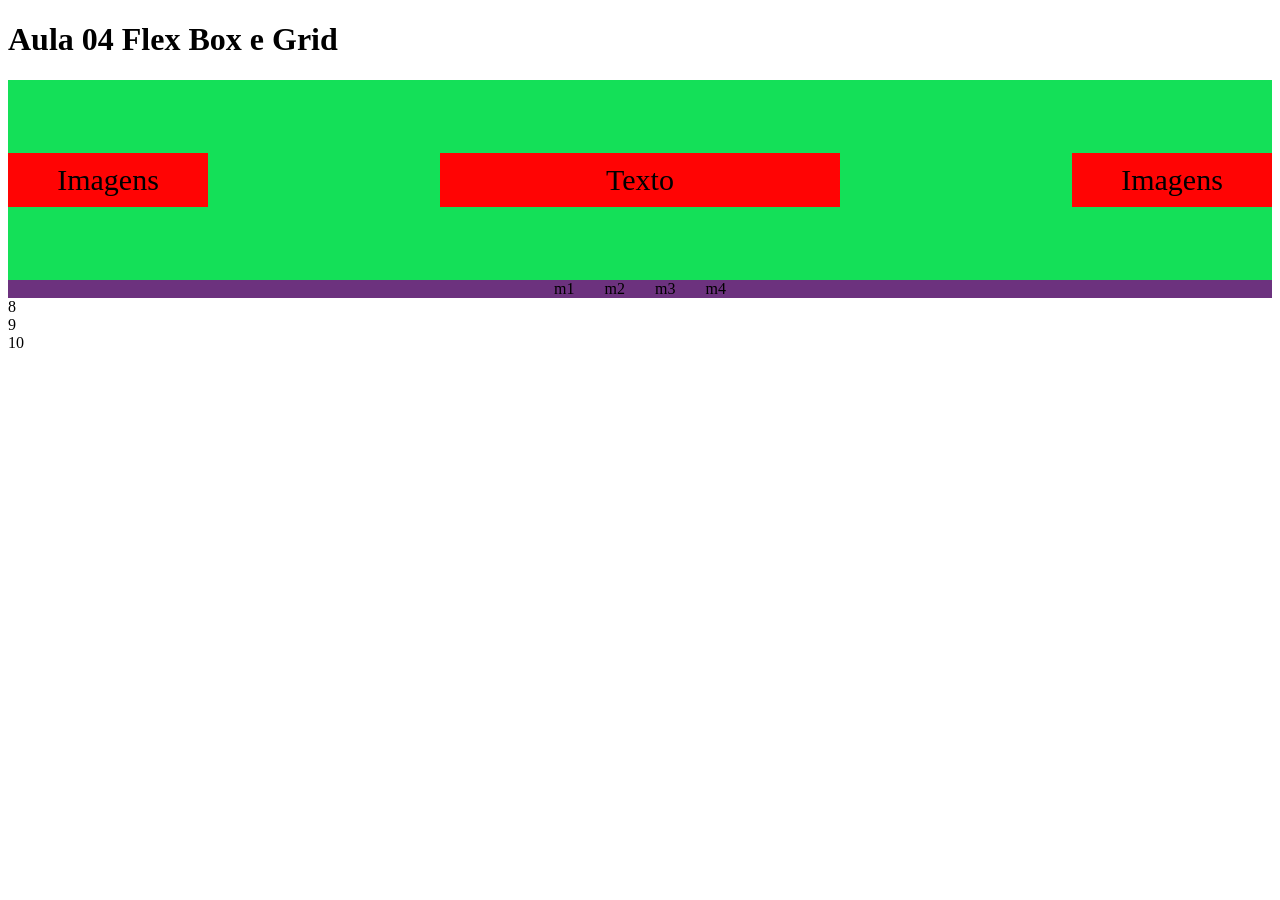
==== index.html @ 41ce3084 "Aula04 Flex box e grid" ====
<!DOCTYPE html>
<html>
    <head>
    <title>Aula 04 Flexbox</title>
    <meta charset="UTF-8">
    <link href="style.css" rel="stylesheet">
    </head>
    <body>
        <h1>Aula 04 Flex Box e Grid</h1>

    <div class="topo">
        <div>Imagens</div>
        <div>Texto</div>
        <div>Imagens</div>
    </div>
    <div class="menu">
        <div>m1</div>
        <div>m2</div>
        <div>m3</div>
        <div>m4</div>
    </div>
        <div>8</div>
        <div>9</div>
        <div>10</div>




    </body>
</html>
---- style.css ----
.topo {
  display: grid;
  height: 200px;
  grid-template-columns: 200px 400px 200px ;
  background-color: rgb(20, 224, 88);
  gap: 10px 10px;
  justify-content: space-between;
  font-size: 30px;
  align-items: center;
}

.menu{
    background-color: rgb(108, 50, 126);
    grid-template-columns: auto auto auto auto;
    justify-content: center;
    display: grid;
    column-gap: 30px;

}
.topo div {
  background-color: #ff0404;
  color: #000;
  padding: 10px;
  text-align: center;
}
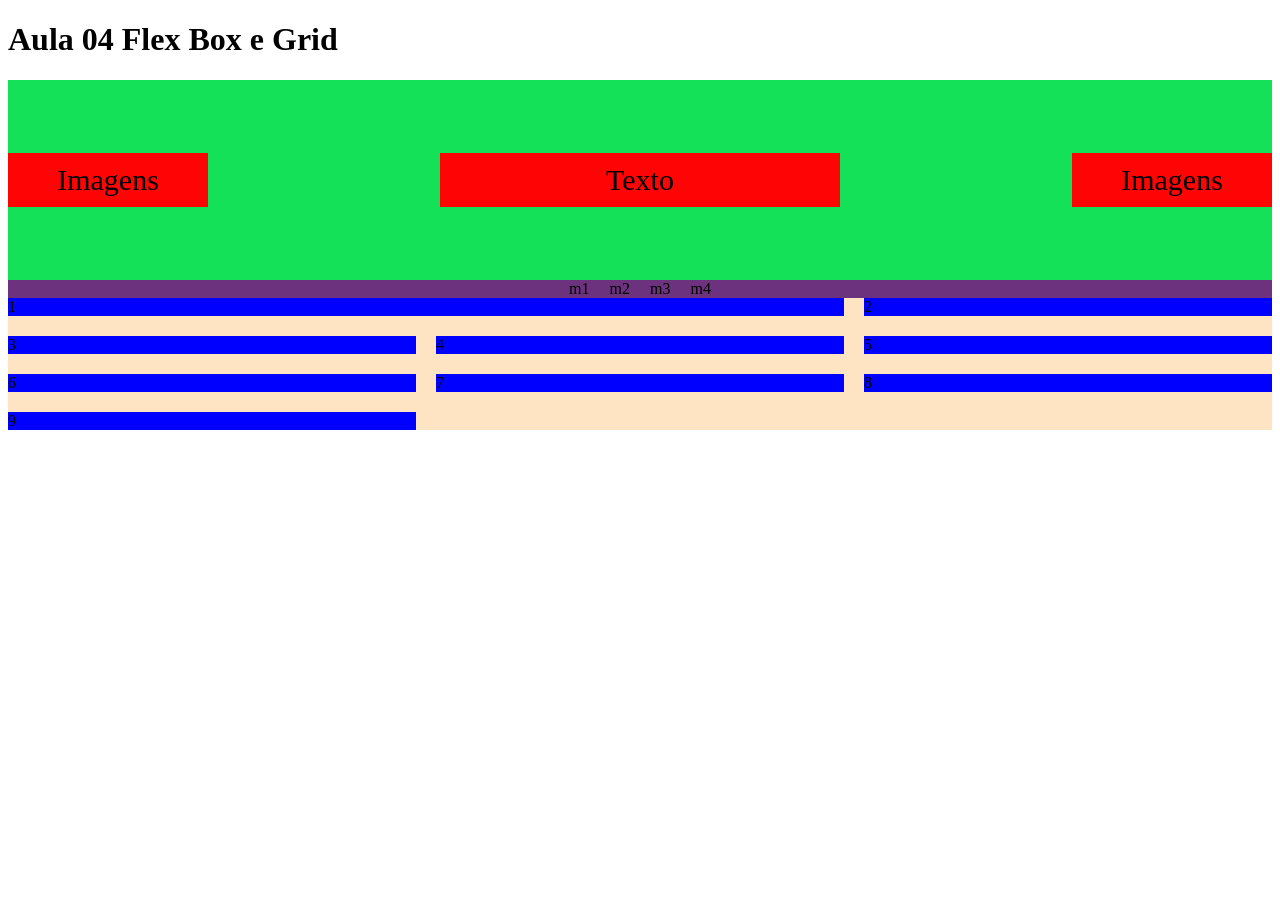
==== commit cccaf53a: "aula 04 fim" ====
--- a/index.html
+++ b/index.html
@@ -19,9 +19,17 @@
         <div>m3</div>
         <div>m4</div>
     </div>
+    <div class="sessao">
+        <div id="d1">1</div>
+        <div>2</div>
+        <div>3</div>
+        <div>4</div>
+        <div>5</div>
+        <div>6</div>
+        <div>7</div>
         <div>8</div>
         <div>9</div>
-        <div>10</div>
+    </div>
 
 
 
--- a/style.css
+++ b/style.css
@@ -15,7 +15,7 @@
     grid-template-columns: auto auto auto auto;
     justify-content: center;
     display: grid;
-    column-gap: 30px;
+    column-gap: 20px;
 
 }
 .topo div {
@@ -25,3 +25,18 @@
   text-align: center;
 }
 
+.sessao{
+  background-color: bisque;
+  display: grid;
+  grid-template-columns: auto auto auto;
+  gap: 20px 20px;
+}
+
+.sessao div{
+  background-color: blue;
+}
+
+#d1{
+  grid-column-start: 1;
+  grid-column-end: 3;
+}
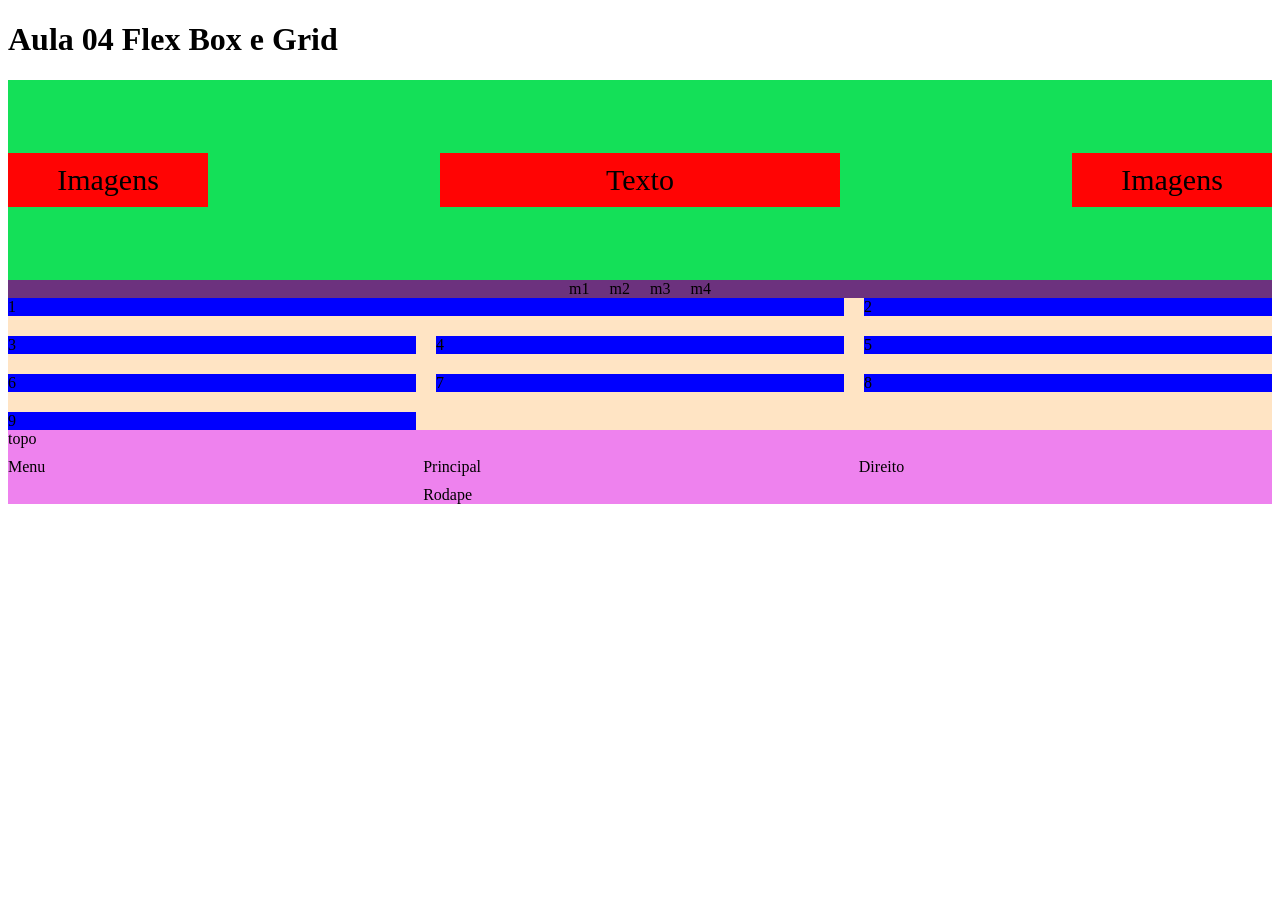
==== commit 01442d9c: "aula 04 flexbox" ====
--- a/index.html
+++ b/index.html
@@ -30,6 +30,13 @@
         <div>8</div>
         <div>9</div>
     </div>
+    <div id="sessao2">
+        <div id="s1">topo</div>
+        <div id="s2">Menu</div>
+        <div id="s3">Principal</div>
+        <div id="s4">Direito</div>
+        <div id="s5">Rodape</div>
+    </div>
 
 
 
--- a/style.css
+++ b/style.css
@@ -39,4 +39,35 @@
 #d1{
   grid-column-start: 1;
   grid-column-end: 3;
+}
+
+#sessao2{
+  background-color: violet;
+  gap: 10px;
+  display: grid;
+  grid-template-areas:
+        "topo topo topo"
+        "menumeio principal direito"
+        "menu rodape rodape"
+
+}
+
+#s1{
+  grid-area: topo
+}
+
+#s2{
+  grid-area: menumeio
+}
+
+#s3{
+  grid-area: principal
+}
+
+#s4{
+  grid-area: direito
+}
+
+#s5{
+  grid-area: rodape
 }
